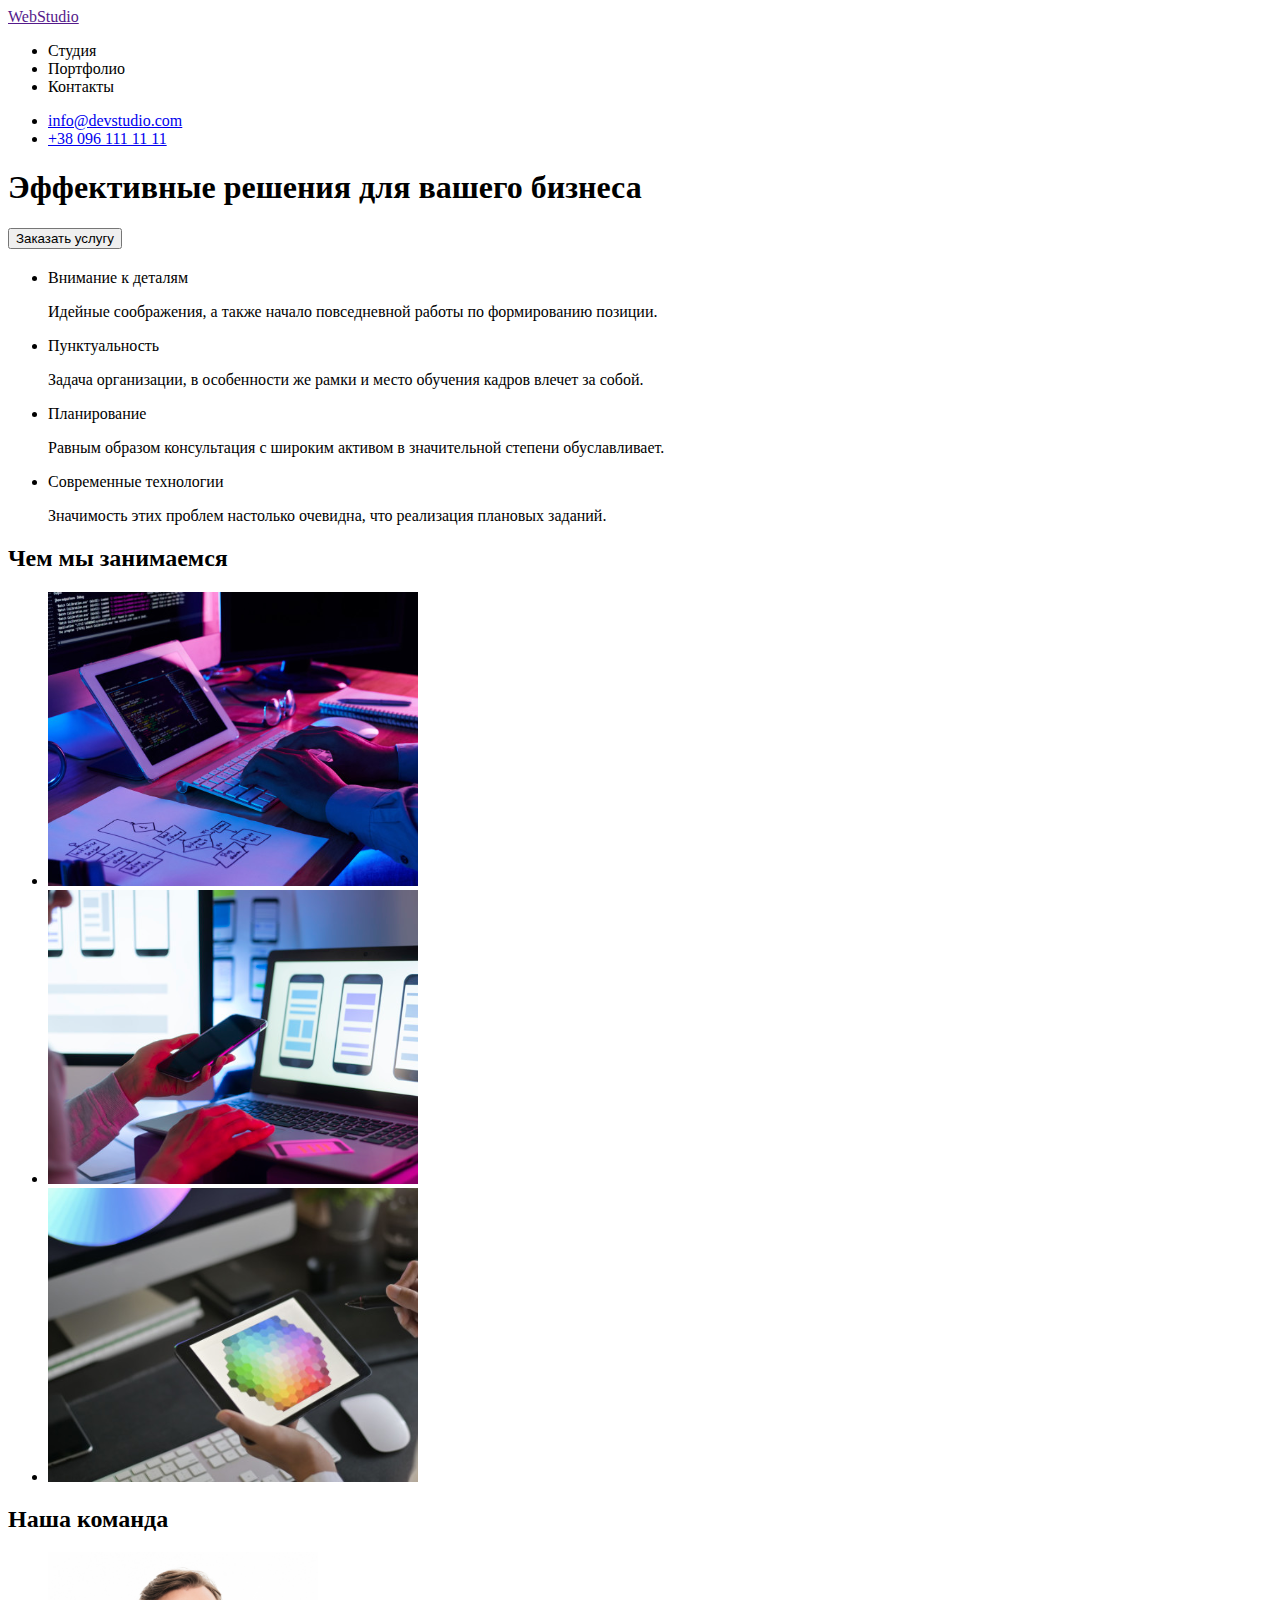
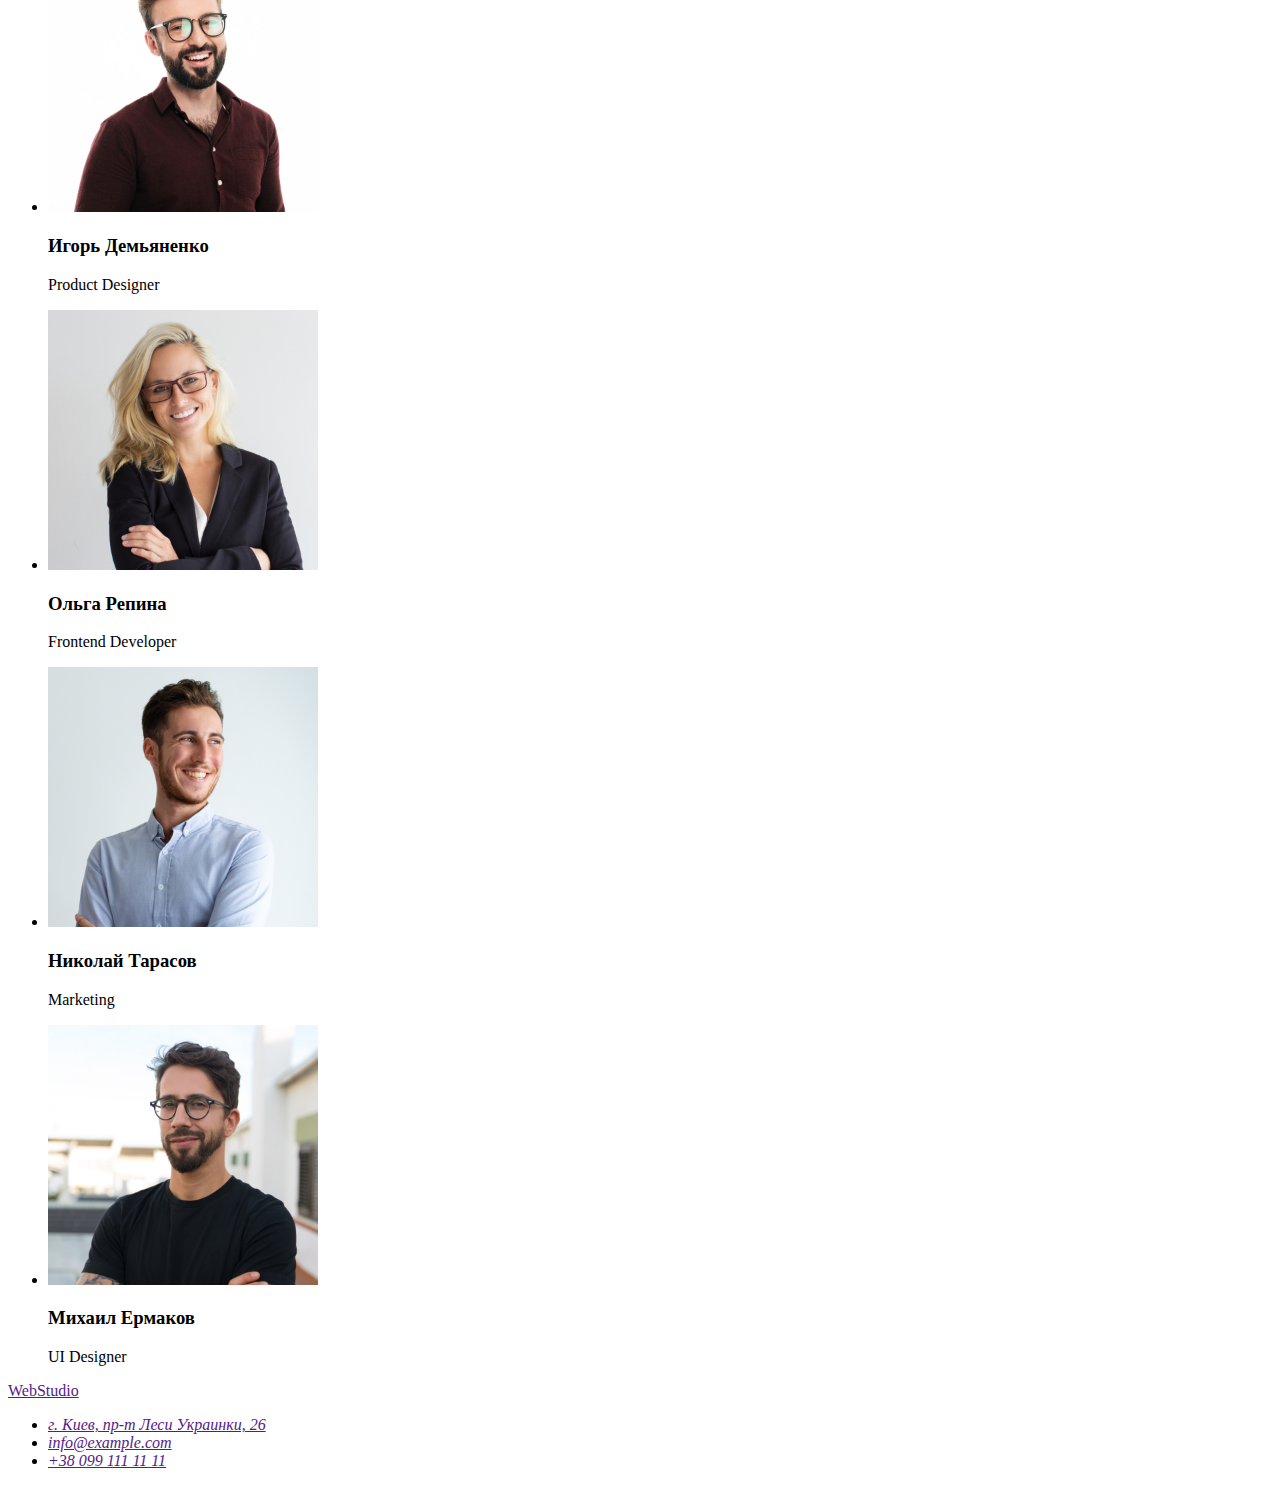
==== index.html @ d1701890 "9" ====
<!DOCTYPE html>
<html lang="ru">
<head>
    <meta charset="UTF-8">
    <meta http-equiv="X-UA-Compatible" content="IE=edge">
    <meta name="viewport" content="width=device-width, initial-scale=1.0">
    <title>Web Studio</title>
</head>
<body>
    <header>
         <nav>
           <a href="">WebStudio</a>
            <ul>
                <li>Студия</li>
                <li>Портфолио</li>
                <li>Контакты</li>
            </ul>
         </nav>
            <ul>
                <li><a href="mailto:info@devstudio.com">info@devstudio.com</a></li>
                <li><a href="tel:+380961111111">+38 096 111 11 11</a></li>
            </ul>
    </header>
    <main>
        <section>
            <h1>Эффективные решения для вашего бизнеса</h1>
            <button type="button">Заказать услугу</button>
        </section>
    </main>
        <section>
            <h2></h2>
            <ul>
                <li>Внимание к деталям
                    <p>Идейные соображения, а также начало повседневной работы по формированию позиции.</p>
                </li>
                <li>Пунктуальность
                    <p>Задача организации, в особенности же рамки и место обучения кадров влечет за собой.</p>
                </li>
                <li>Планирование
                    <p>Равным образом консультация с широким активом в значительной степени обуславливает.</p>
                </li>
                <li>Современные технологии
                    <p>Значимость этих проблем настолько очевидна, что реализация плановых заданий.</p>
                </li>
            </ul>
            </ul>
        </section>
        <section>
            <h2>Чем мы занимаемся</h2>
            <ul>
                <li><img src="images/img1.svg" width="370" height="294" alt="набор текста с клаватуры"></li>
                <li><img src="images/img2.svg" width="370" height="294" alt="набор контакта с телефона"></li>
                <li><img src="images/img3.svg" width="370" height="294" alt="выбор палитры цветов на планшете"></li>
            </ul>
        </section>
        <section>
            <h2>Наша команда</h2>
            <ul>
                <li>
                    <img src="images/img4.jpg" width="270" height="260" alt="фото Игорь">
                    <h3>Игорь Демьяненко</h3>
                    <p>Product Designer</p>
                </li>
                <li>
                    <img src="images/img5.jpg" width="270" height="260" alt="фото Ольга">
                    <h3>Ольга Репина</h3>
                    <p>Frontend Developer</p>
                </li>
                <li>
                    <img src="images/img6.jpg" width="270" height="260" alt="фото Николай">
                    <h3>Николай Тарасов</h3>
                    <p>Marketing</p>
                </li>
                <li>
                    <img src="images/img7.jpg" width="270" height="260" alt="фото Михаил">
                    <h3>Михаил Ермаков</h3>
                    <p>UI Designer</p>
                </li>
            </ul>
            
        </section>
    <footer>
        <a href="">WebStudio</a>
        <address>
            <ul>
                <li><a href="">г. Киев, пр-т Леси Украинки, 26</a></li>
                <li><a href="">info@example.com</a></li>
                <li><a href="">+38 099 111 11 11</a></li>
            </ul>
        </address>
    </footer>

    
</body>
</html>
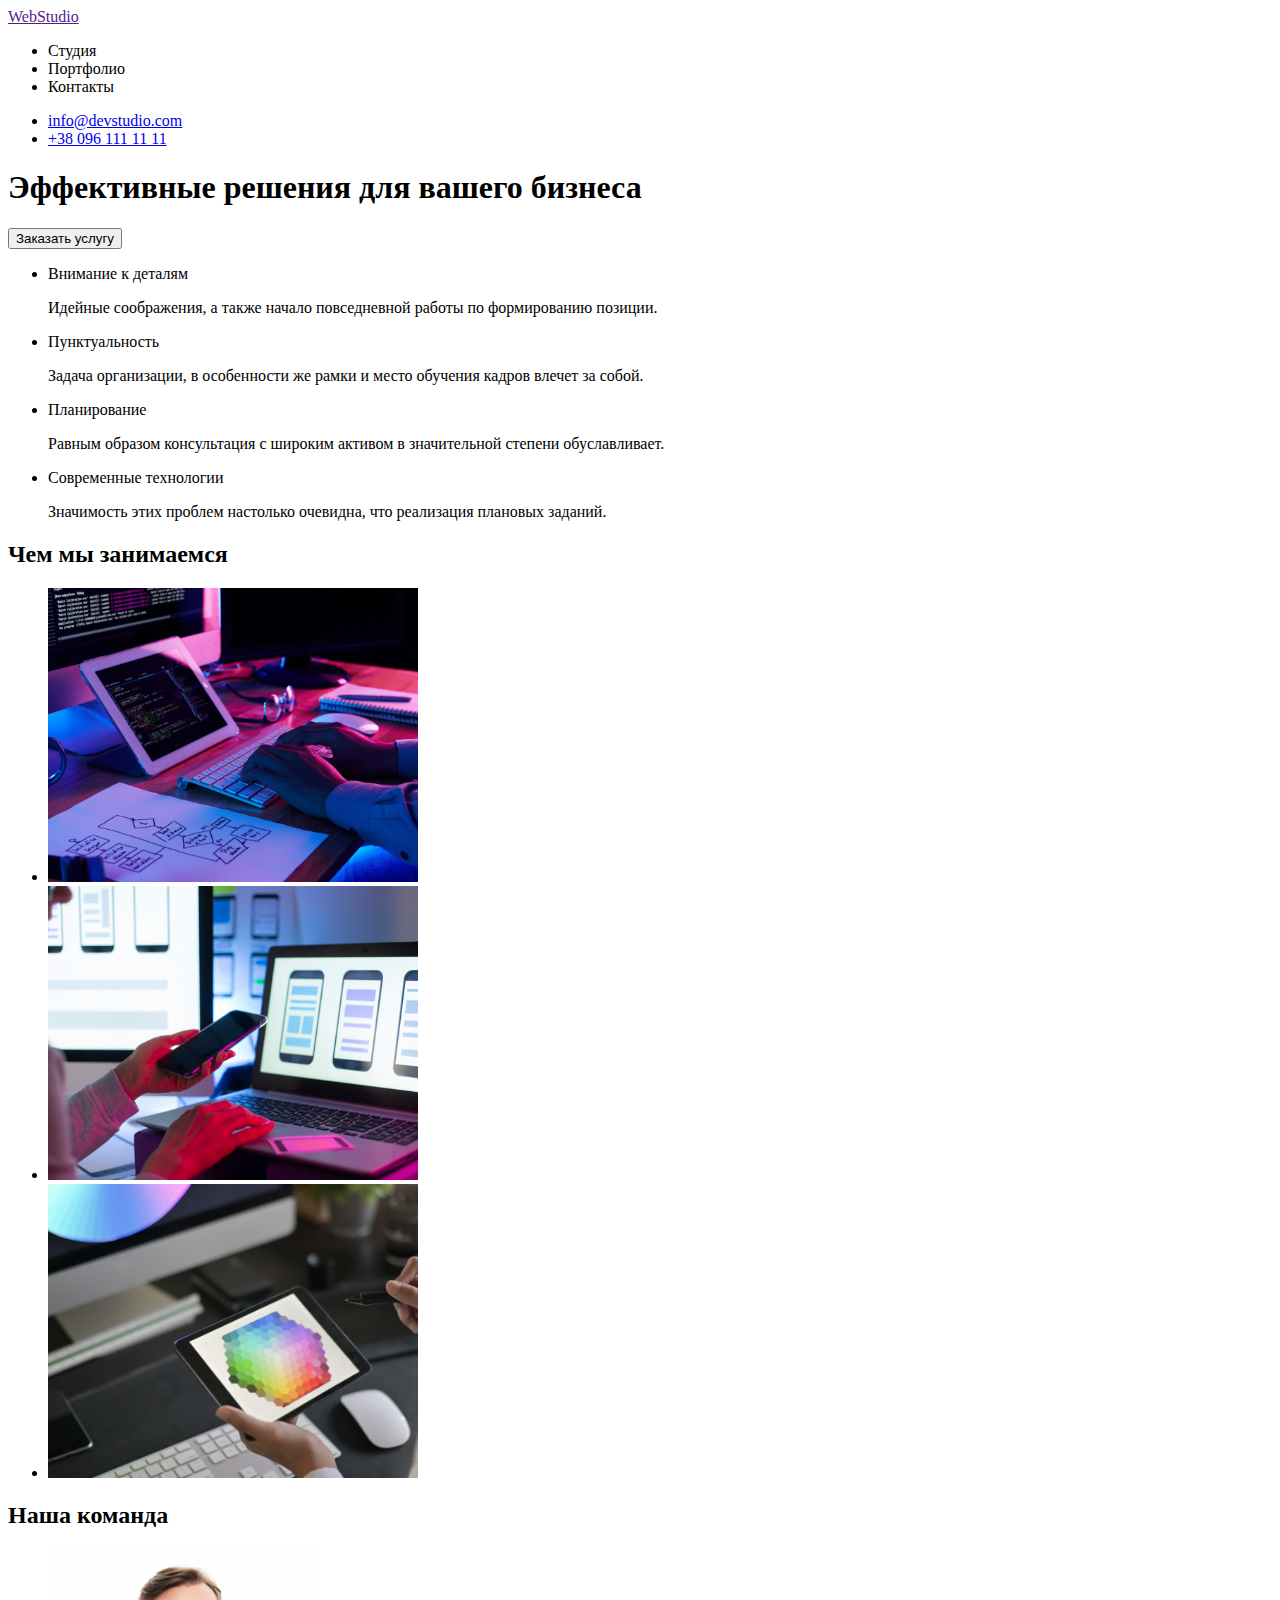
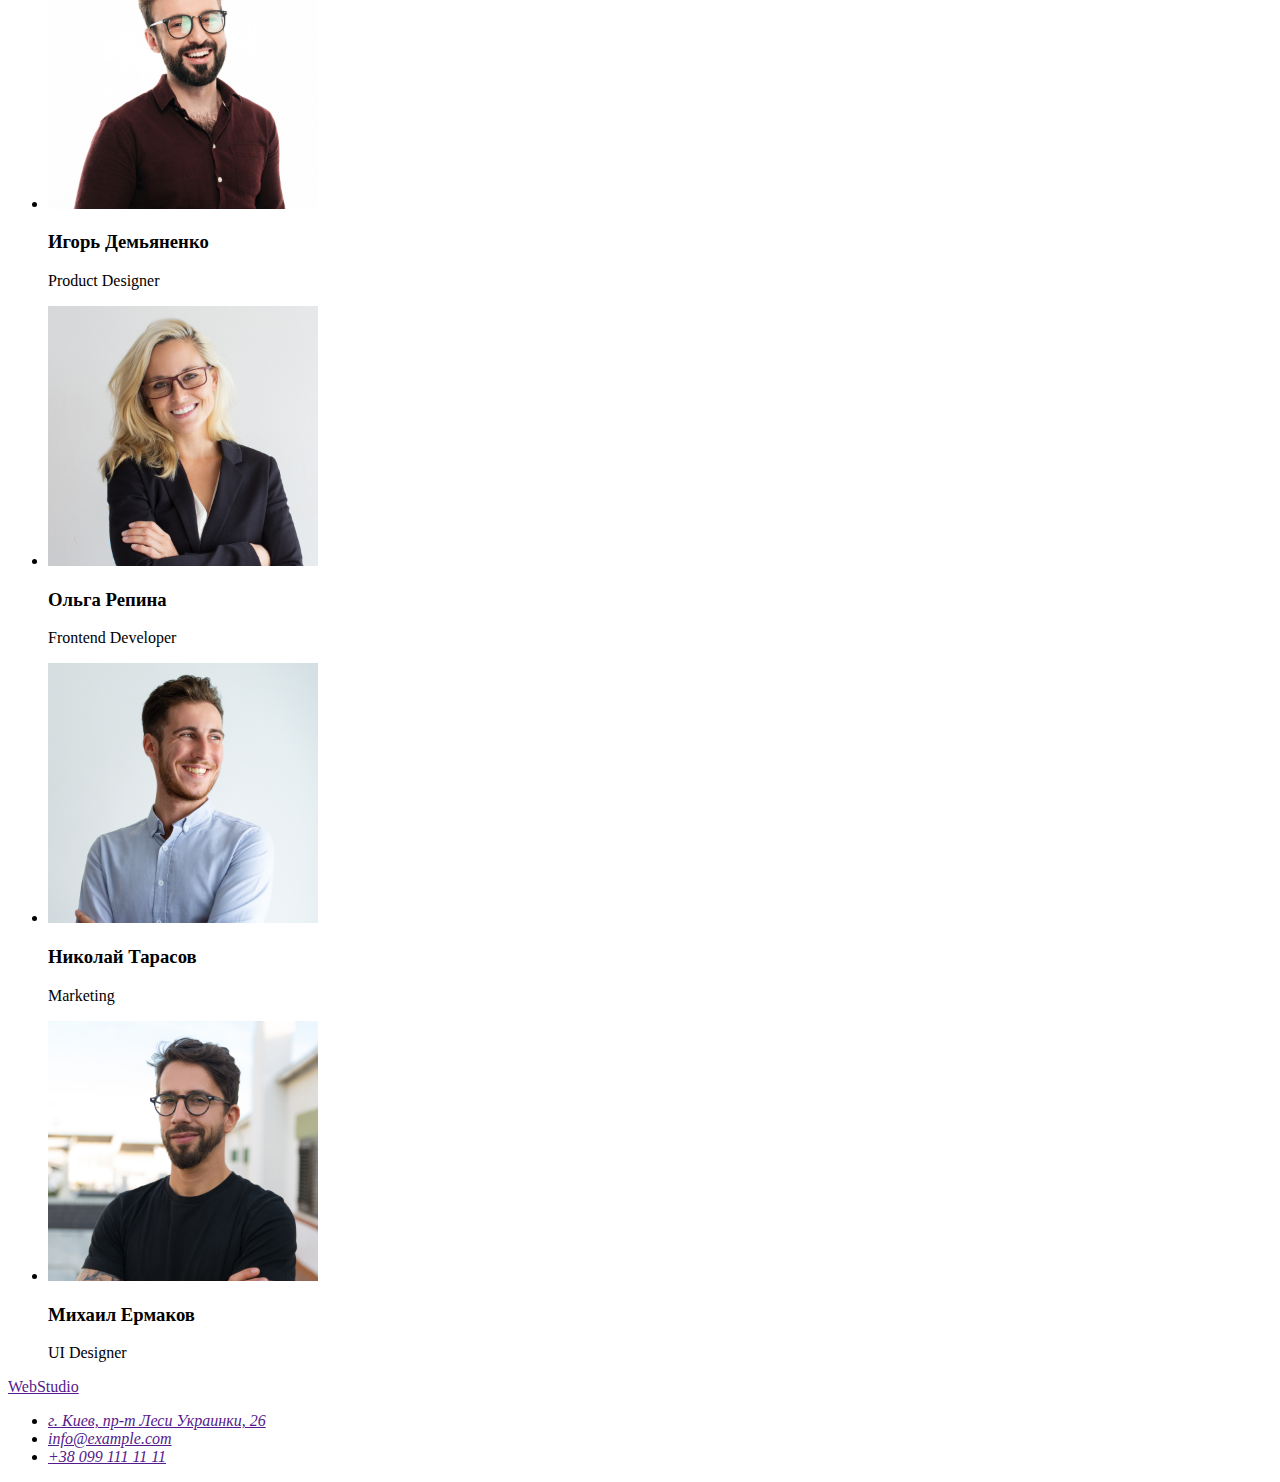
==== commit 70ecce06: "Update index.html" ====
--- a/index.html
+++ b/index.html
@@ -28,7 +28,7 @@
         </section>
     </main>
         <section>
-            <h2></h2>
+            <h2 hidden></h2>
             <ul>
                 <li>Внимание к деталям
                     <p>Идейные соображения, а также начало повседневной работы по формированию позиции.</p>
@@ -42,7 +42,6 @@
                 <li>Современные технологии
                     <p>Значимость этих проблем настолько очевидна, что реализация плановых заданий.</p>
                 </li>
-            </ul>
             </ul>
         </section>
         <section>
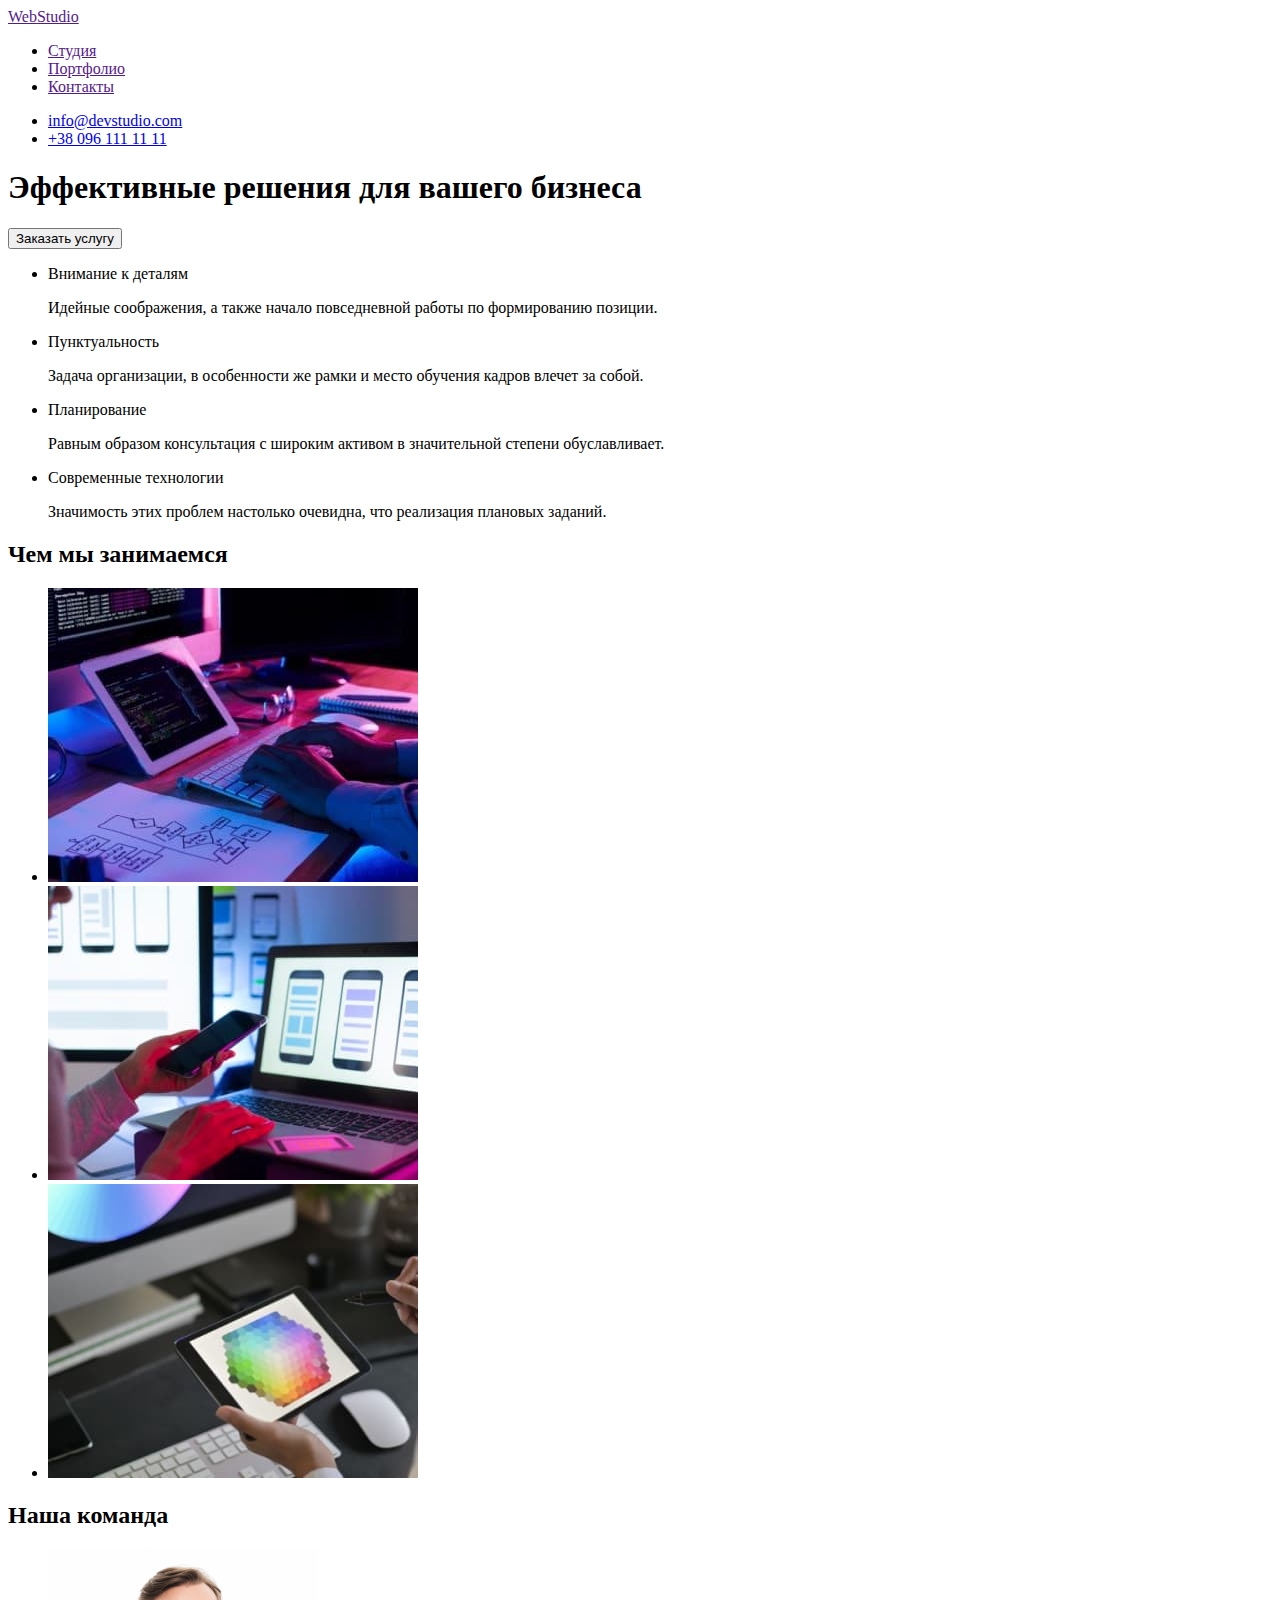
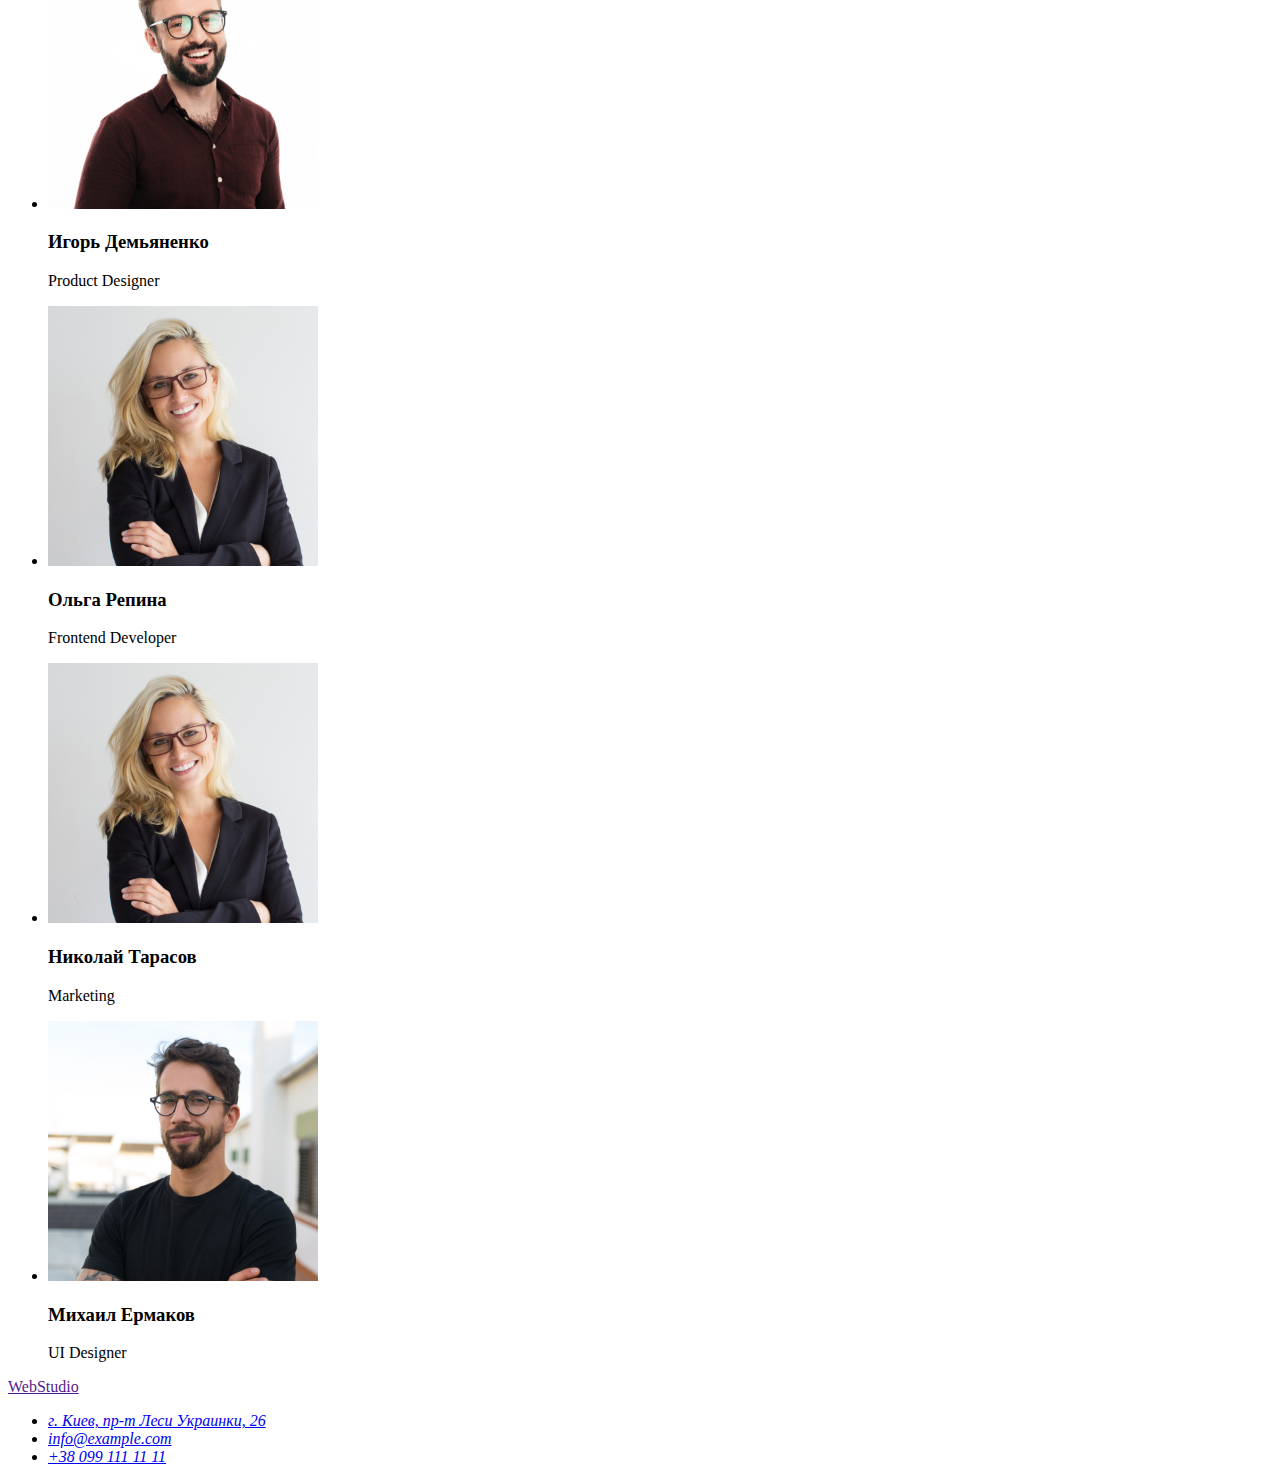
==== commit 29bf76b3: "hw-1" ====
--- a/index.html
+++ b/index.html
@@ -9,11 +9,11 @@
 <body>
     <header>
          <nav>
-           <a href="">WebStudio</a>
+           <a href=""><span>Web</span>Studio</a>
             <ul>
-                <li>Студия</li>
-                <li>Портфолио</li>
-                <li>Контакты</li>
+                <li><a href="">Студия</a></li>
+                <li><a href="">Портфолио</a></li>
+                <li><a href="">Контакты</a></li>
             </ul>
          </nav>
             <ul>
@@ -28,18 +28,22 @@
         </section>
     </main>
         <section>
-            <h2 hidden></h2>
+            <h2 hidden>Особенности</h2>
             <ul>
-                <li>Внимание к деталям
+                <li>
+                    <span>Внимание к деталям</span>
                     <p>Идейные соображения, а также начало повседневной работы по формированию позиции.</p>
                 </li>
-                <li>Пунктуальность
+                <li>
+                    <span>Пунктуальность</span>
                     <p>Задача организации, в особенности же рамки и место обучения кадров влечет за собой.</p>
                 </li>
-                <li>Планирование
+                <li>
+                    <span>Планирование</span>
                     <p>Равным образом консультация с широким активом в значительной степени обуславливает.</p>
                 </li>
-                <li>Современные технологии
+                <li>
+                    <span>Современные технологии</span>
                     <p>Значимость этих проблем настолько очевидна, что реализация плановых заданий.</p>
                 </li>
             </ul>
@@ -47,26 +51,26 @@
         <section>
             <h2>Чем мы занимаемся</h2>
             <ul>
-                <li><img src="images/img1.svg" width="370" height="294" alt="набор текста с клаватуры"></li>
-                <li><img src="images/img2.svg" width="370" height="294" alt="набор контакта с телефона"></li>
-                <li><img src="images/img3.svg" width="370" height="294" alt="выбор палитры цветов на планшете"></li>
+                <li><img src="./images/img1.jpg" width="370" height="294" alt="набор текста с клаватуры"></li>
+                <li><img src="./images/img2.jpg" width="370" height="294" alt="набор контакта с телефона"></li>
+                <li><img src="./images/img3.jpg" width="370" height="294" alt="выбор палитры цветов на планшете"></li>
             </ul>
         </section>
         <section>
             <h2>Наша команда</h2>
             <ul>
                 <li>
-                    <img src="images/img4.jpg" width="270" height="260" alt="фото Игорь">
+                    <img src="./images/img4.jpg" width="270" height="260" alt="фото Игорь">
                     <h3>Игорь Демьяненко</h3>
                     <p>Product Designer</p>
                 </li>
                 <li>
-                    <img src="images/img5.jpg" width="270" height="260" alt="фото Ольга">
+                    <img src="./images/img5.jpg" width="270" height="260" alt="фото Ольга">
                     <h3>Ольга Репина</h3>
                     <p>Frontend Developer</p>
                 </li>
                 <li>
-                    <img src="images/img6.jpg" width="270" height="260" alt="фото Николай">
+                    <img src="./images/img5.jpg" width="270" height="260" alt="фото Николай">
                     <h3>Николай Тарасов</h3>
                     <p>Marketing</p>
                 </li>
@@ -79,12 +83,16 @@
             
         </section>
     <footer>
-        <a href="">WebStudio</a>
+        <a href=""><span>Web</span>Studio</a>
         <address>
             <ul>
-                <li><a href="">г. Киев, пр-т Леси Украинки, 26</a></li>
-                <li><a href="">info@example.com</a></li>
-                <li><a href="">+38 099 111 11 11</a></li>
+                <li>
+                    <a href="https://goo.gl/maps/iAdEvqvcPD2PK2Wz8"
+                     target="_blank"
+                     rel="noopener nofollow noreferrer">г. Киев, пр-т Леси Украинки, 26</a>
+                </li>
+                <li><a href="mailto:info@example.com">info@example.com</a></li>
+                <li><a href="tel:+380991111111">+38 099 111 11 11</a></li>
             </ul>
         </address>
     </footer>
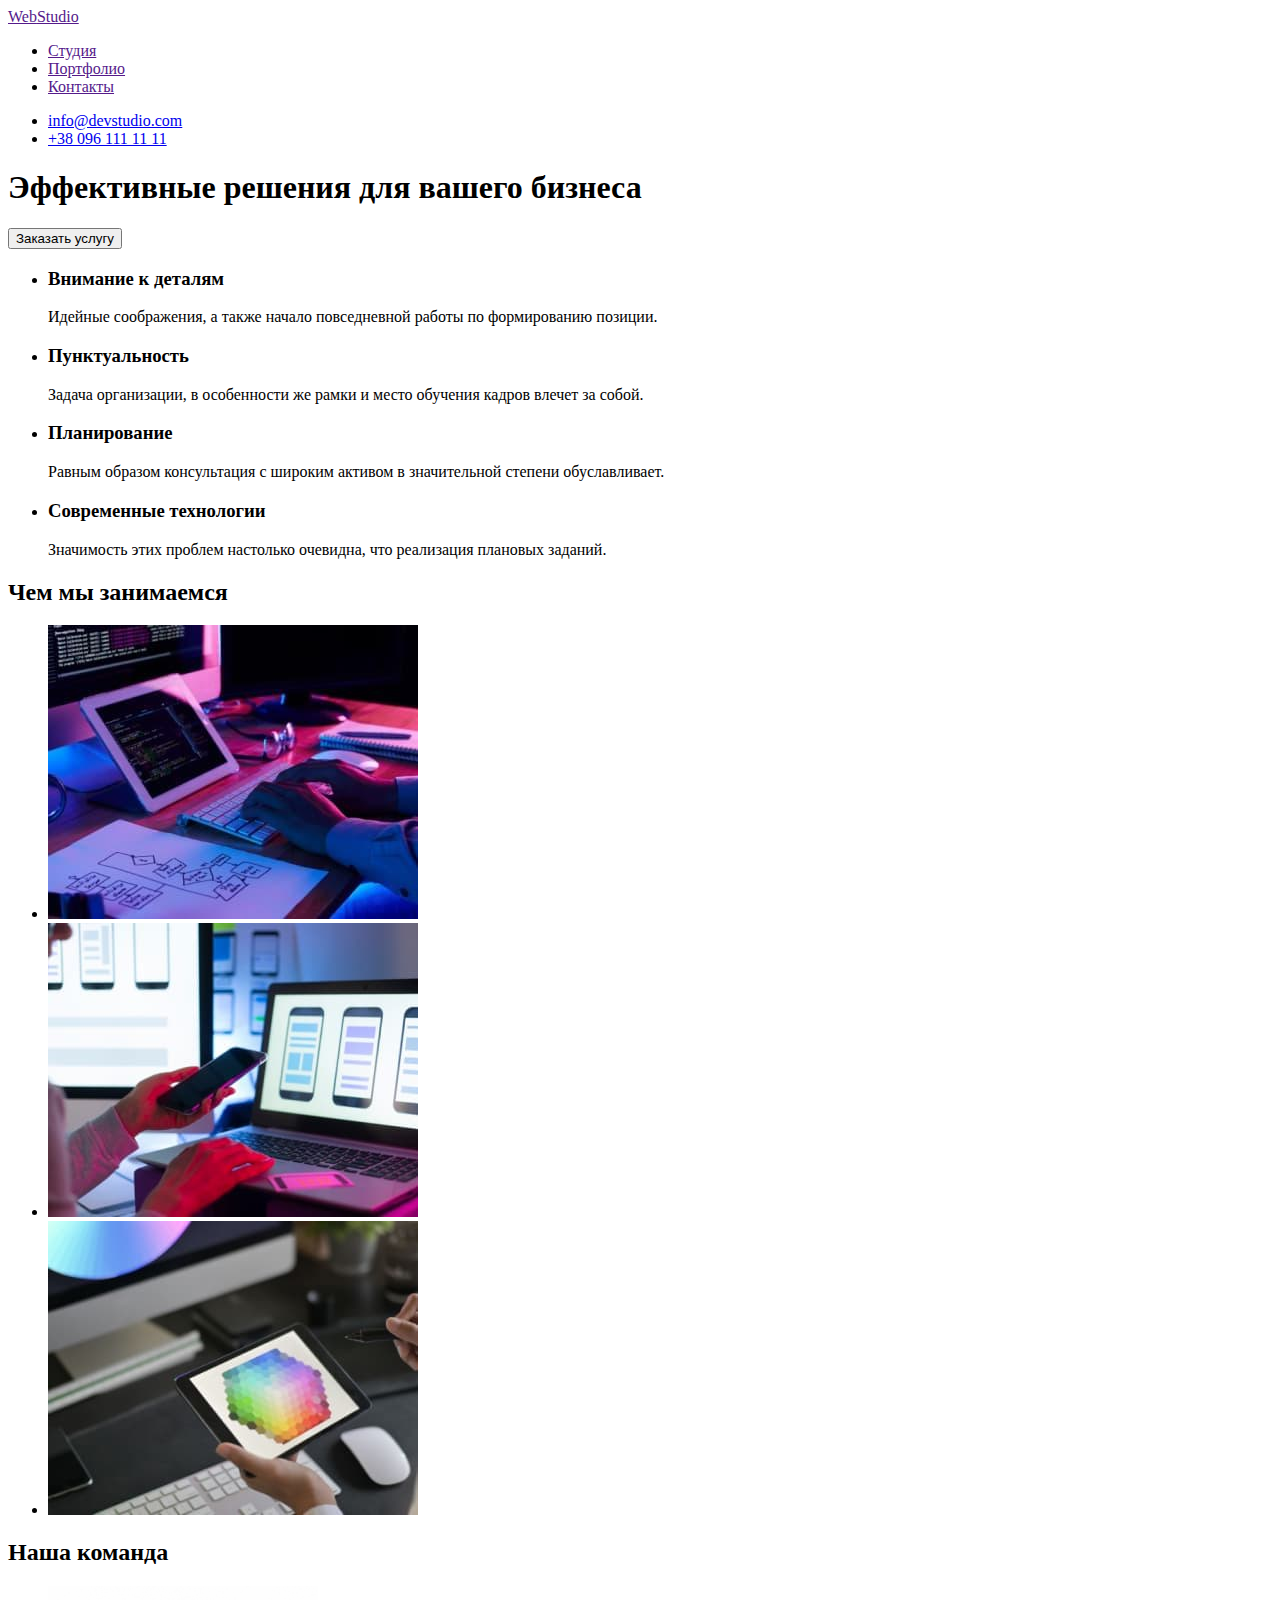
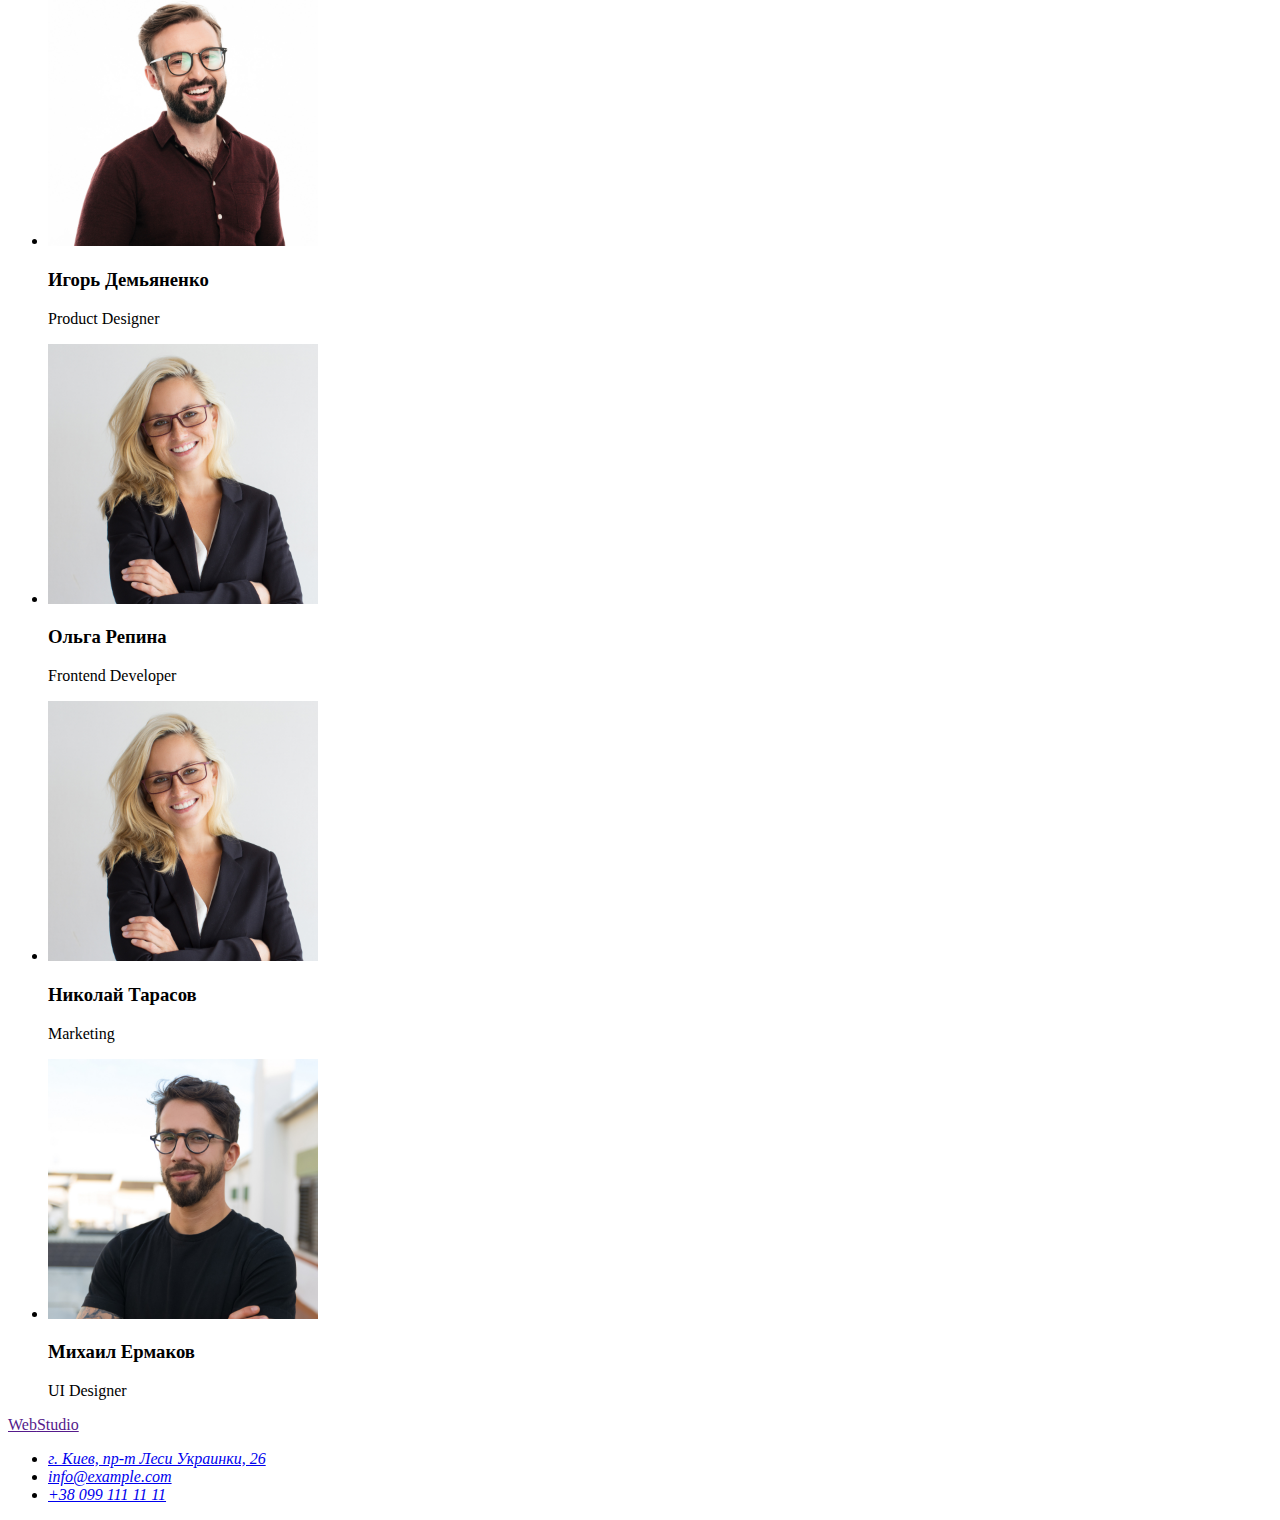
==== commit e56a70aa: "Update index.html" ====
--- a/index.html
+++ b/index.html
@@ -26,24 +26,23 @@
             <h1>Эффективные решения для вашего бизнеса</h1>
             <button type="button">Заказать услугу</button>
         </section>
-    </main>
         <section>
             <h2 hidden>Особенности</h2>
             <ul>
                 <li>
-                    <span>Внимание к деталям</span>
+                    <h3>Внимание к деталям</h3>
                     <p>Идейные соображения, а также начало повседневной работы по формированию позиции.</p>
                 </li>
                 <li>
-                    <span>Пунктуальность</span>
+                    <h3>Пунктуальность</h3>
                     <p>Задача организации, в особенности же рамки и место обучения кадров влечет за собой.</p>
                 </li>
                 <li>
-                    <span>Планирование</span>
+                    <h3>Планирование</h3>
                     <p>Равным образом консультация с широким активом в значительной степени обуславливает.</p>
                 </li>
                 <li>
-                    <span>Современные технологии</span>
+                    <h3>Современные технологии</h3>
                     <p>Значимость этих проблем настолько очевидна, что реализация плановых заданий.</p>
                 </li>
             </ul>
@@ -82,6 +81,7 @@
             </ul>
             
         </section>
+    </main>
     <footer>
         <a href=""><span>Web</span>Studio</a>
         <address>
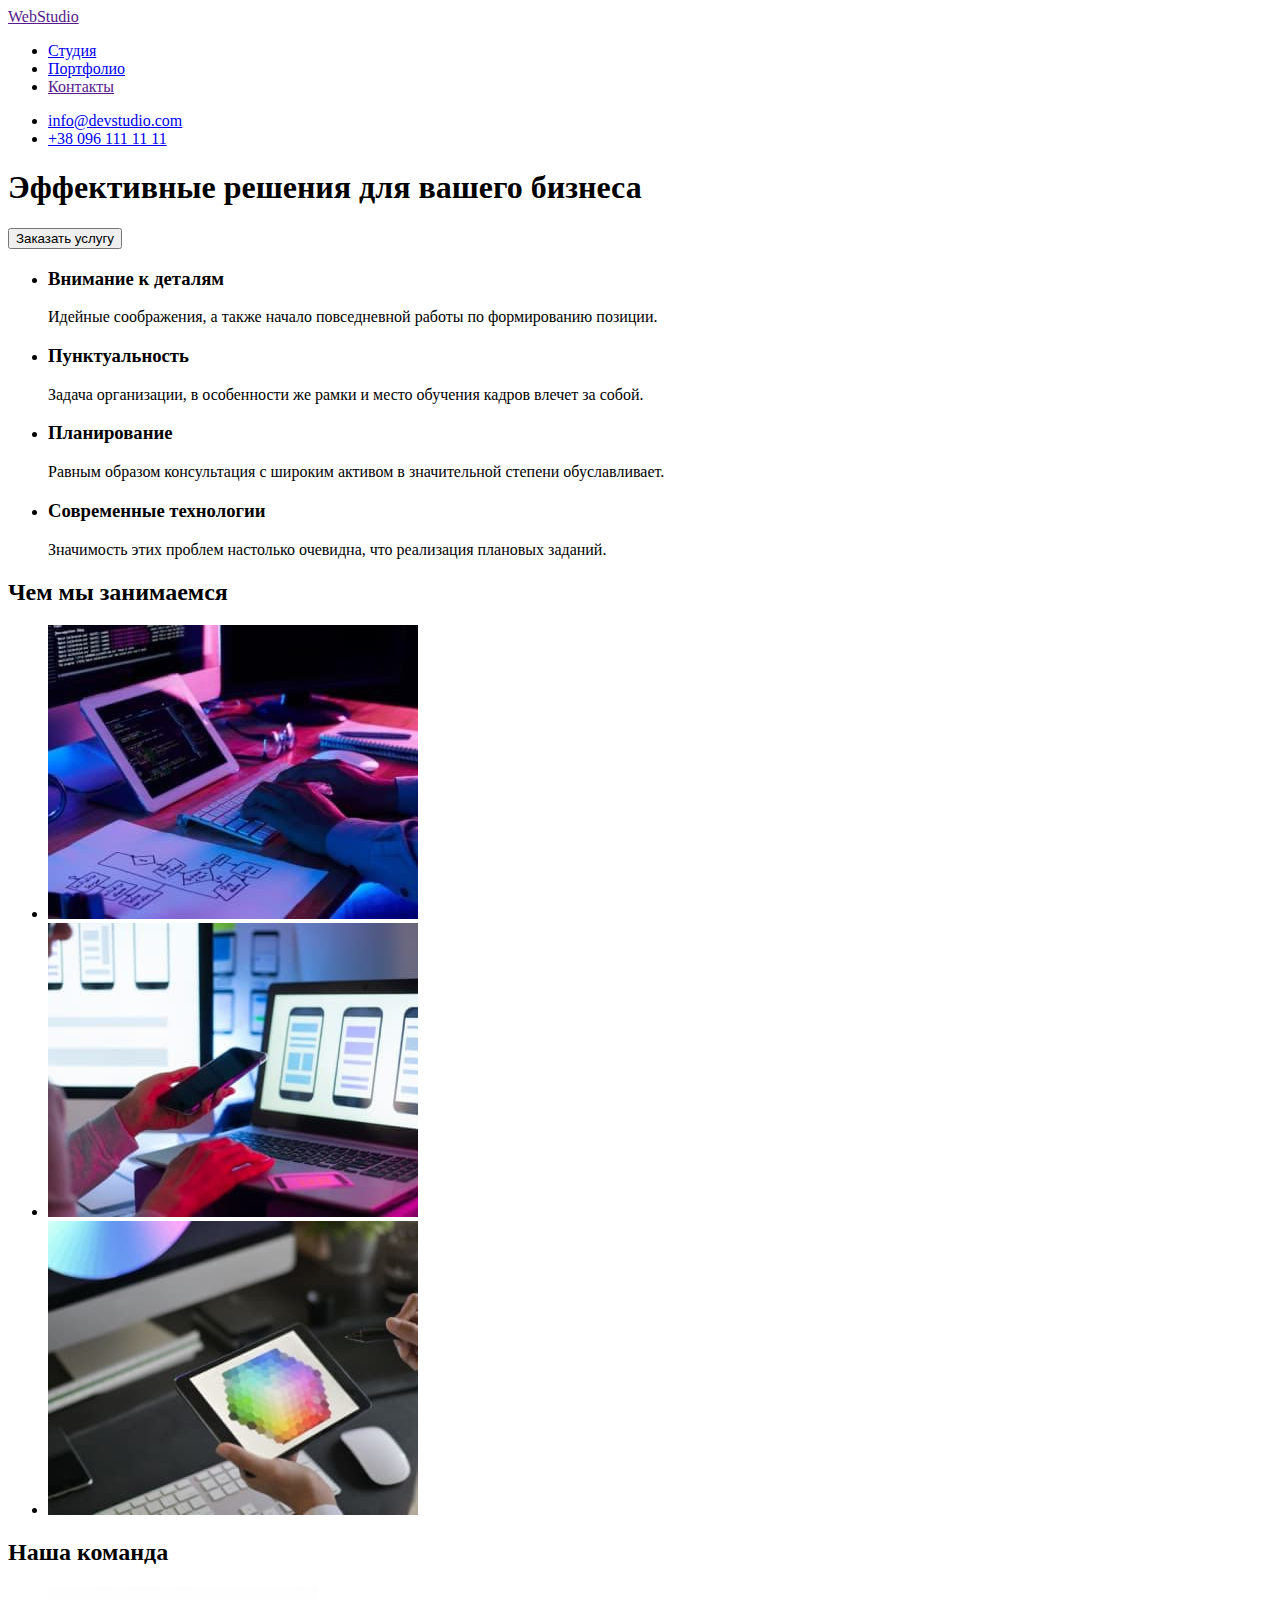
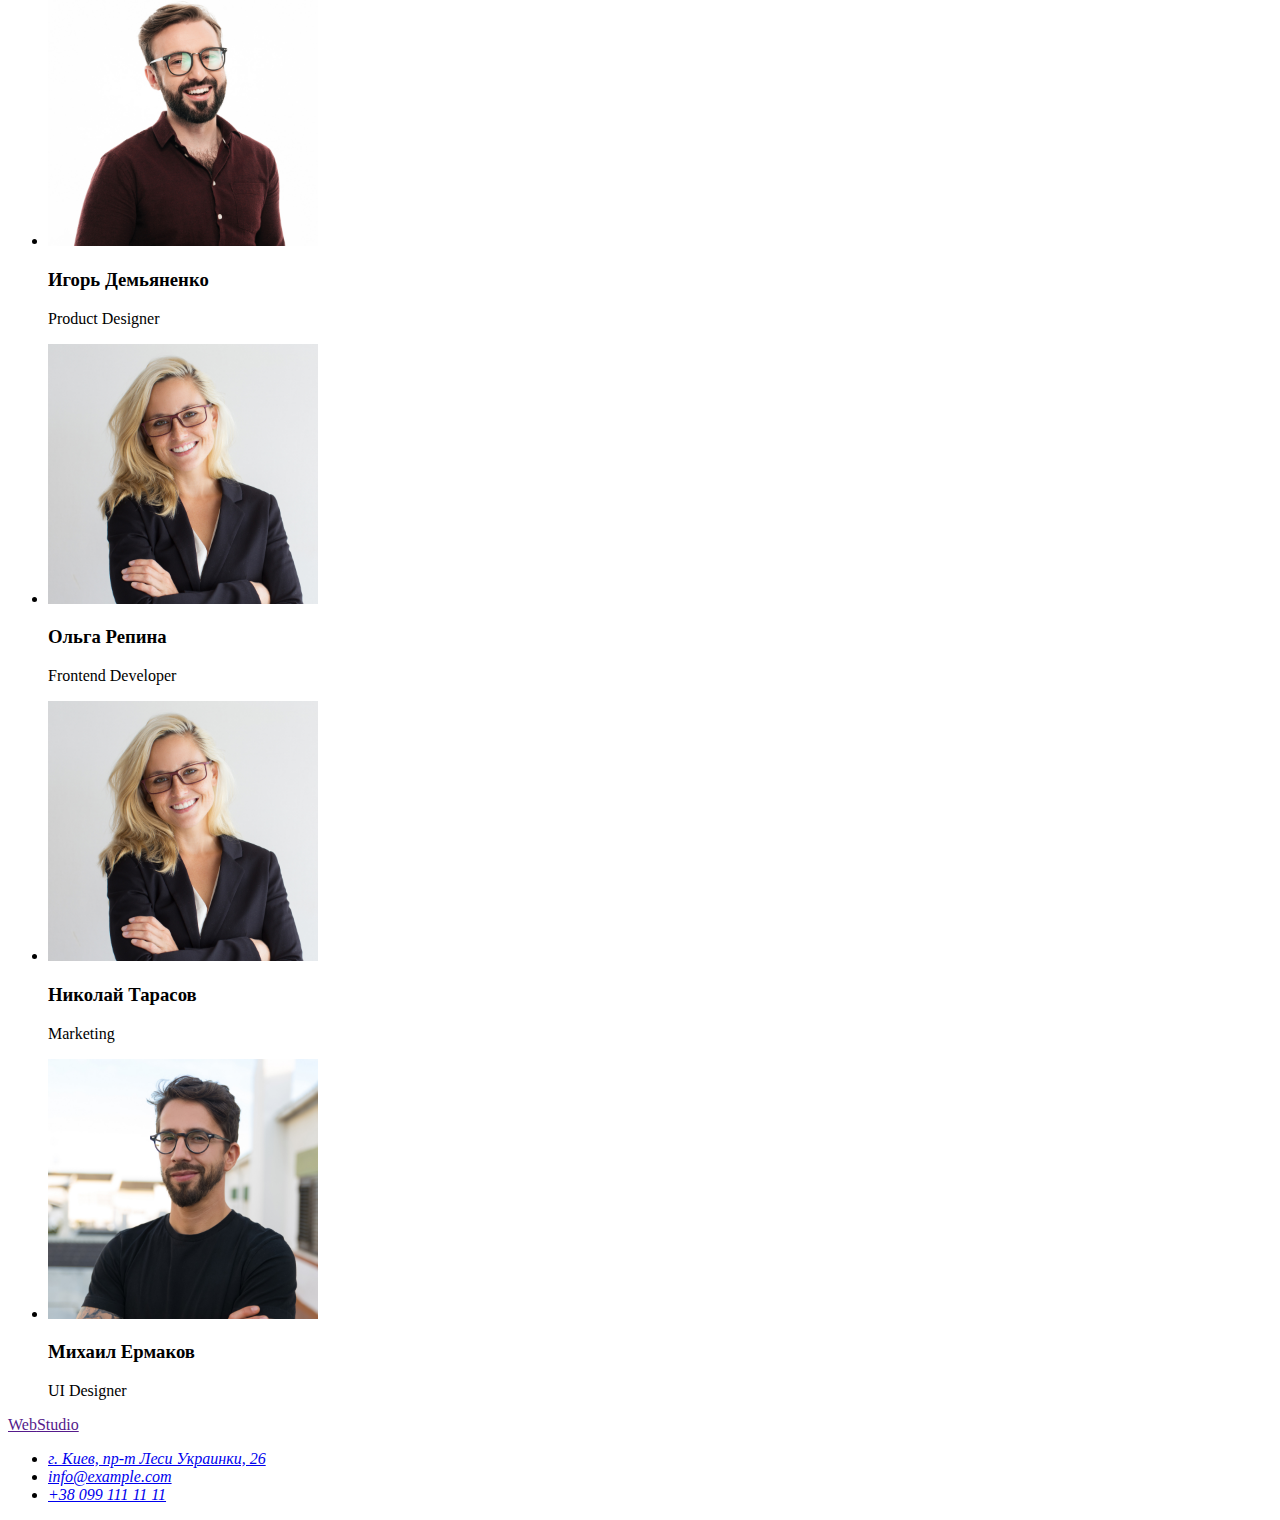
==== commit 735d5329: "added portfolio" ====
--- a/index.html
+++ b/index.html
@@ -5,94 +5,100 @@
     <meta http-equiv="X-UA-Compatible" content="IE=edge">
     <meta name="viewport" content="width=device-width, initial-scale=1.0">
     <title>Web Studio</title>
+    <link rel="stylesheet" href="./css/styles.css">
 </head>
 <body>
-    <header>
-         <nav>
-           <a href=""><span>Web</span>Studio</a>
-            <ul>
-                <li><a href="">Студия</a></li>
-                <li><a href="">Портфолио</a></li>
-                <li><a href="">Контакты</a></li>
+    <header class="header">
+         <nav class="header-nav">
+           <a class="header-logo" href=""><span>Web</span>Studio</a>
+            <ul class="header-list">
+                <li class="header-item">
+                    <a class="header-link" href="./index.html">Студия</a></li>
+                <li class="header-item">
+                    <a class="header-link" href="./portfolio.html">Портфолио</a></li>
+                <li class="header-item">
+                    <a class="header-link" href="">Контакты</a></li>
             </ul>
          </nav>
-            <ul>
-                <li><a href="mailto:info@devstudio.com">info@devstudio.com</a></li>
-                <li><a href="tel:+380961111111">+38 096 111 11 11</a></li>
+            <ul class="header-list">
+                <li class="header-item">
+                    <a class="header-link" href="mailto:info@devstudio.com">info@devstudio.com</a></li>
+                <li class="header-item">
+                    <a class="header-link" href="tel:+380961111111">+38 096 111 11 11</a></li>
             </ul>
     </header>
     <main>
-        <section>
-            <h1>Эффективные решения для вашего бизнеса</h1>
-            <button type="button">Заказать услугу</button>
+        <section class="hero">
+            <h1 class="hero-title">Эффективные решения для вашего бизнеса</h1>
+            <button class="hero-btn" type="button">Заказать услугу</button>
         </section>
-        <section>
-            <h2 hidden>Особенности</h2>
-            <ul>
-                <li>
-                    <h3>Внимание к деталям</h3>
-                    <p>Идейные соображения, а также начало повседневной работы по формированию позиции.</p>
+        <section class="benefits">
+            <h2 class="benefits-title" hidden>Преимущества</h2>
+            <ul class="benefits-list">
+                <li class="benefits-item">
+                    <h3 class="benefits-title">Внимание к деталям</h3>
+                    <p class="benefits-text">Идейные соображения, а также начало повседневной работы по формированию позиции.</p>
                 </li>
-                <li>
-                    <h3>Пунктуальность</h3>
-                    <p>Задача организации, в особенности же рамки и место обучения кадров влечет за собой.</p>
+                <li class="benefits-item">
+                    <h3 class="benefits-title">Пунктуальность</h3>
+                    <p class="benefits-text">Задача организации, в особенности же рамки и место обучения кадров влечет за собой.</p>
                 </li>
-                <li>
-                    <h3>Планирование</h3>
-                    <p>Равным образом консультация с широким активом в значительной степени обуславливает.</p>
+                <li class="benefits-item">
+                    <h3 class="benefits-title">Планирование</h3>
+                    <p class="benefits-text">Равным образом консультация с широким активом в значительной степени обуславливает.</p>
                 </li>
-                <li>
-                    <h3>Современные технологии</h3>
-                    <p>Значимость этих проблем настолько очевидна, что реализация плановых заданий.</p>
+                <li class="benefits-item">
+                    <h3 class="benefits-title">Современные технологии</h3>
+                    <p class="benefits-text">Значимость этих проблем настолько очевидна, что реализация плановых заданий.</p>
                 </li>
             </ul>
         </section>
-        <section>
-            <h2>Чем мы занимаемся</h2>
-            <ul>
-                <li><img src="./images/img1.jpg" width="370" height="294" alt="набор текста с клаватуры"></li>
-                <li><img src="./images/img2.jpg" width="370" height="294" alt="набор контакта с телефона"></li>
-                <li><img src="./images/img3.jpg" width="370" height="294" alt="выбор палитры цветов на планшете"></li>
+        <section class="directions">
+            <h2 class="directions-title">Чем мы занимаемся</h2>
+            <ul class="directions-list">
+                <li class="directions-item"><img src="./images/img1.jpg" width="370" height="294" alt="набор текста с клаватуры"></li>
+                <li class="directions-item"><img src="./images/img2.jpg" width="370" height="294" alt="набор контакта с телефона"></li>
+                <li class="directions-item"><img src="./images/img3.jpg" width="370" height="294" alt="выбор палитры цветов на планшете"></li>
             </ul>
         </section>
-        <section>
-            <h2>Наша команда</h2>
-            <ul>
-                <li>
+        <section class="team">
+            <h2 class="team-title">Наша команда</h2>
+            <ul class="team-list">
+                <li class="team-item">
                     <img src="./images/img4.jpg" width="270" height="260" alt="фото Игорь">
-                    <h3>Игорь Демьяненко</h3>
-                    <p>Product Designer</p>
+                    <h3 class="team-title">Игорь Демьяненко</h3>
+                    <p class="team-text">Product Designer</p>
                 </li>
-                <li>
+                <li class="team-item">
                     <img src="./images/img5.jpg" width="270" height="260" alt="фото Ольга">
-                    <h3>Ольга Репина</h3>
-                    <p>Frontend Developer</p>
+                    <h3 class="team-title">Ольга Репина</h3>
+                    <p class="team-text">Frontend Developer</p>
                 </li>
-                <li>
+                <li class="team-item">
                     <img src="./images/img5.jpg" width="270" height="260" alt="фото Николай">
-                    <h3>Николай Тарасов</h3>
-                    <p>Marketing</p>
+                    <h3 class="team-title">Николай Тарасов</h3>
+                    <p class="team-text">Marketing</p>
                 </li>
-                <li>
+                <li class="team-item">
                     <img src="images/img7.jpg" width="270" height="260" alt="фото Михаил">
-                    <h3>Михаил Ермаков</h3>
-                    <p>UI Designer</p>
+                    <h3 class="team-title">Михаил Ермаков</h3>
+                    <p class="team-text">UI Designer</p>
                 </li>
             </ul>
             
         </section>
     </main>
-    <footer>
-        <a href=""><span>Web</span>Studio</a>
-        <address>
-            <ul>
-                <li>
-                    <a href="https://goo.gl/maps/iAdEvqvcPD2PK2Wz8"
+    <footer class="footer">
+        <a class="footer-link" href=""><span>Web</span>Studio</a>
+        <address class="footer-contacts">
+            <ul class="footer-list">
+                <li class="footer-item">
+                    <a class="footer-link" href="https://goo.gl/maps/iAdEvqvcPD2PK2Wz8"
                      target="_blank"
                      rel="noopener nofollow noreferrer">г. Киев, пр-т Леси Украинки, 26</a>
                 </li>
-                <li><a href="mailto:info@example.com">info@example.com</a></li>
-                <li><a href="tel:+380991111111">+38 099 111 11 11</a></li>
+                <li class="footer-item"><a class="footer-link" href="mailto:info@example.com">info@example.com</a></li>
+                <li class="footer-item"><a class="footer-link" href="tel:+380991111111">+38 099 111 11 11</a></li>
             </ul>
         </address>
     </footer>
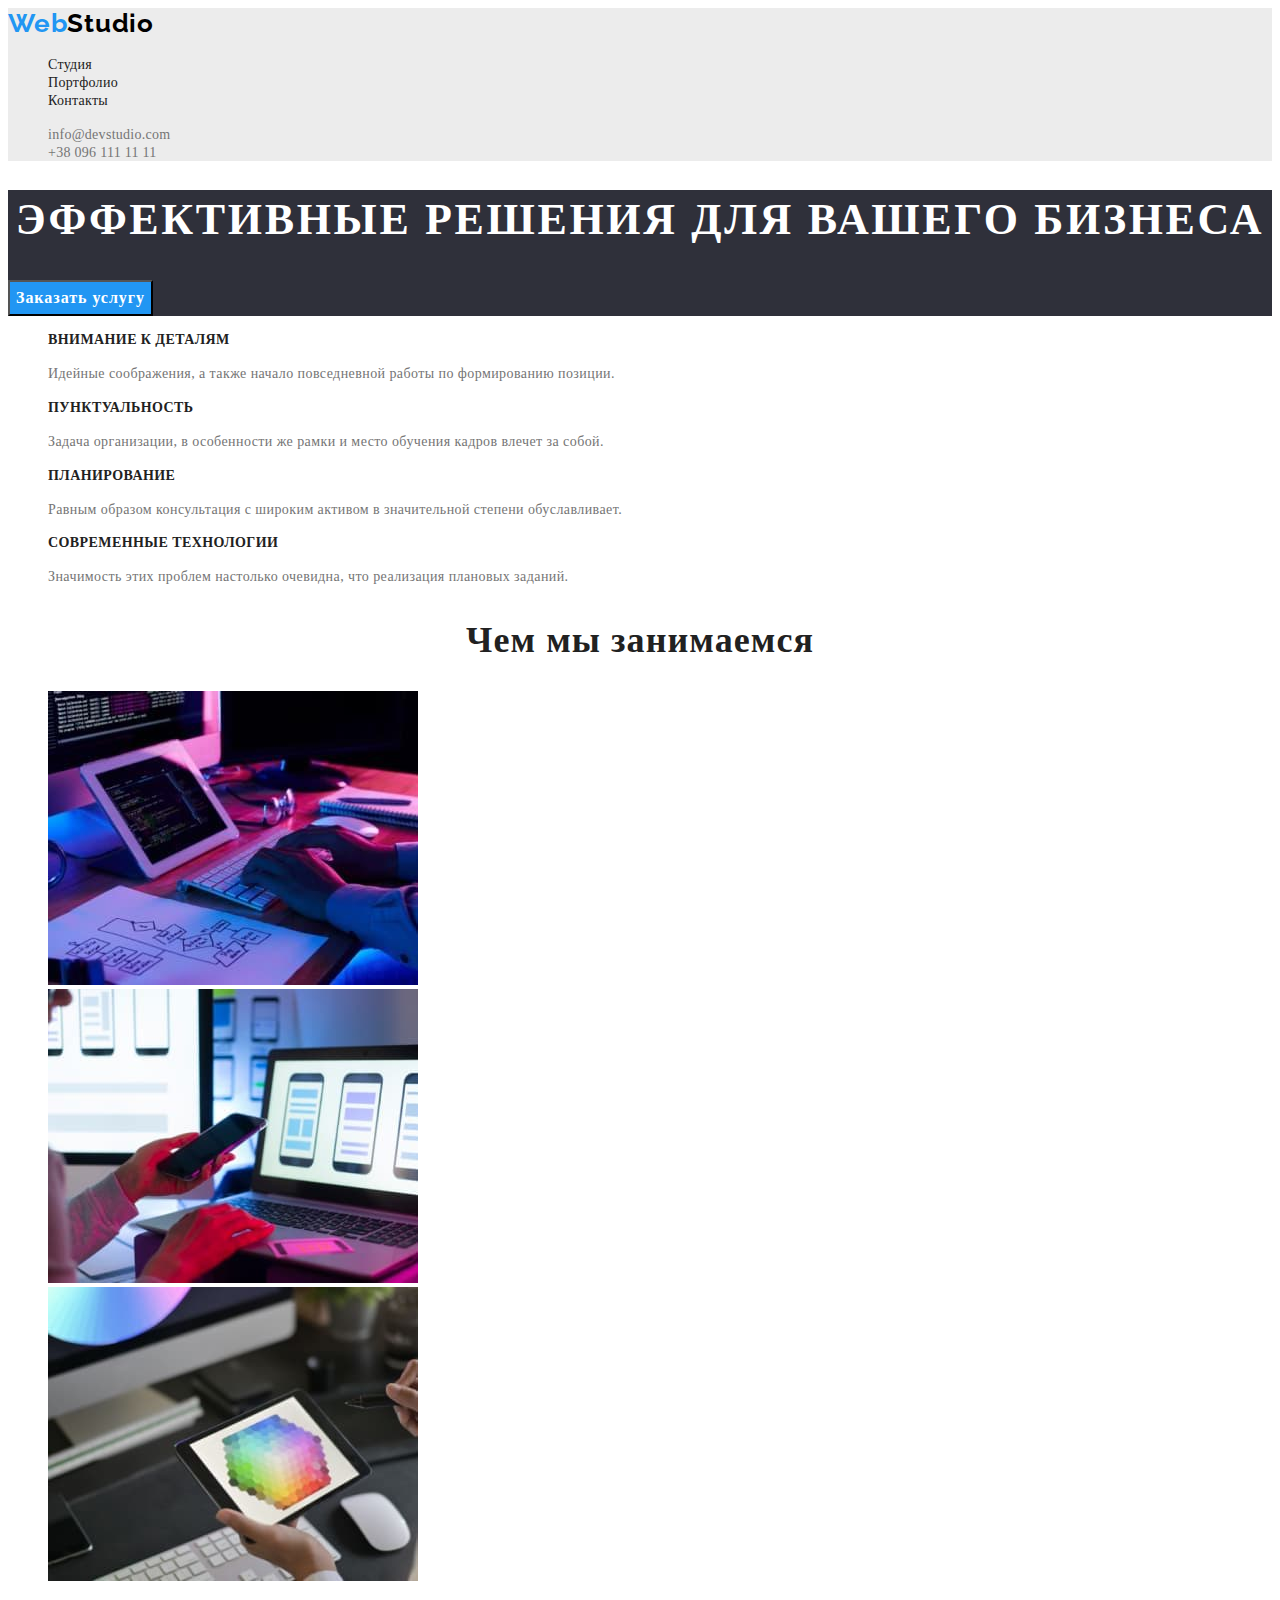
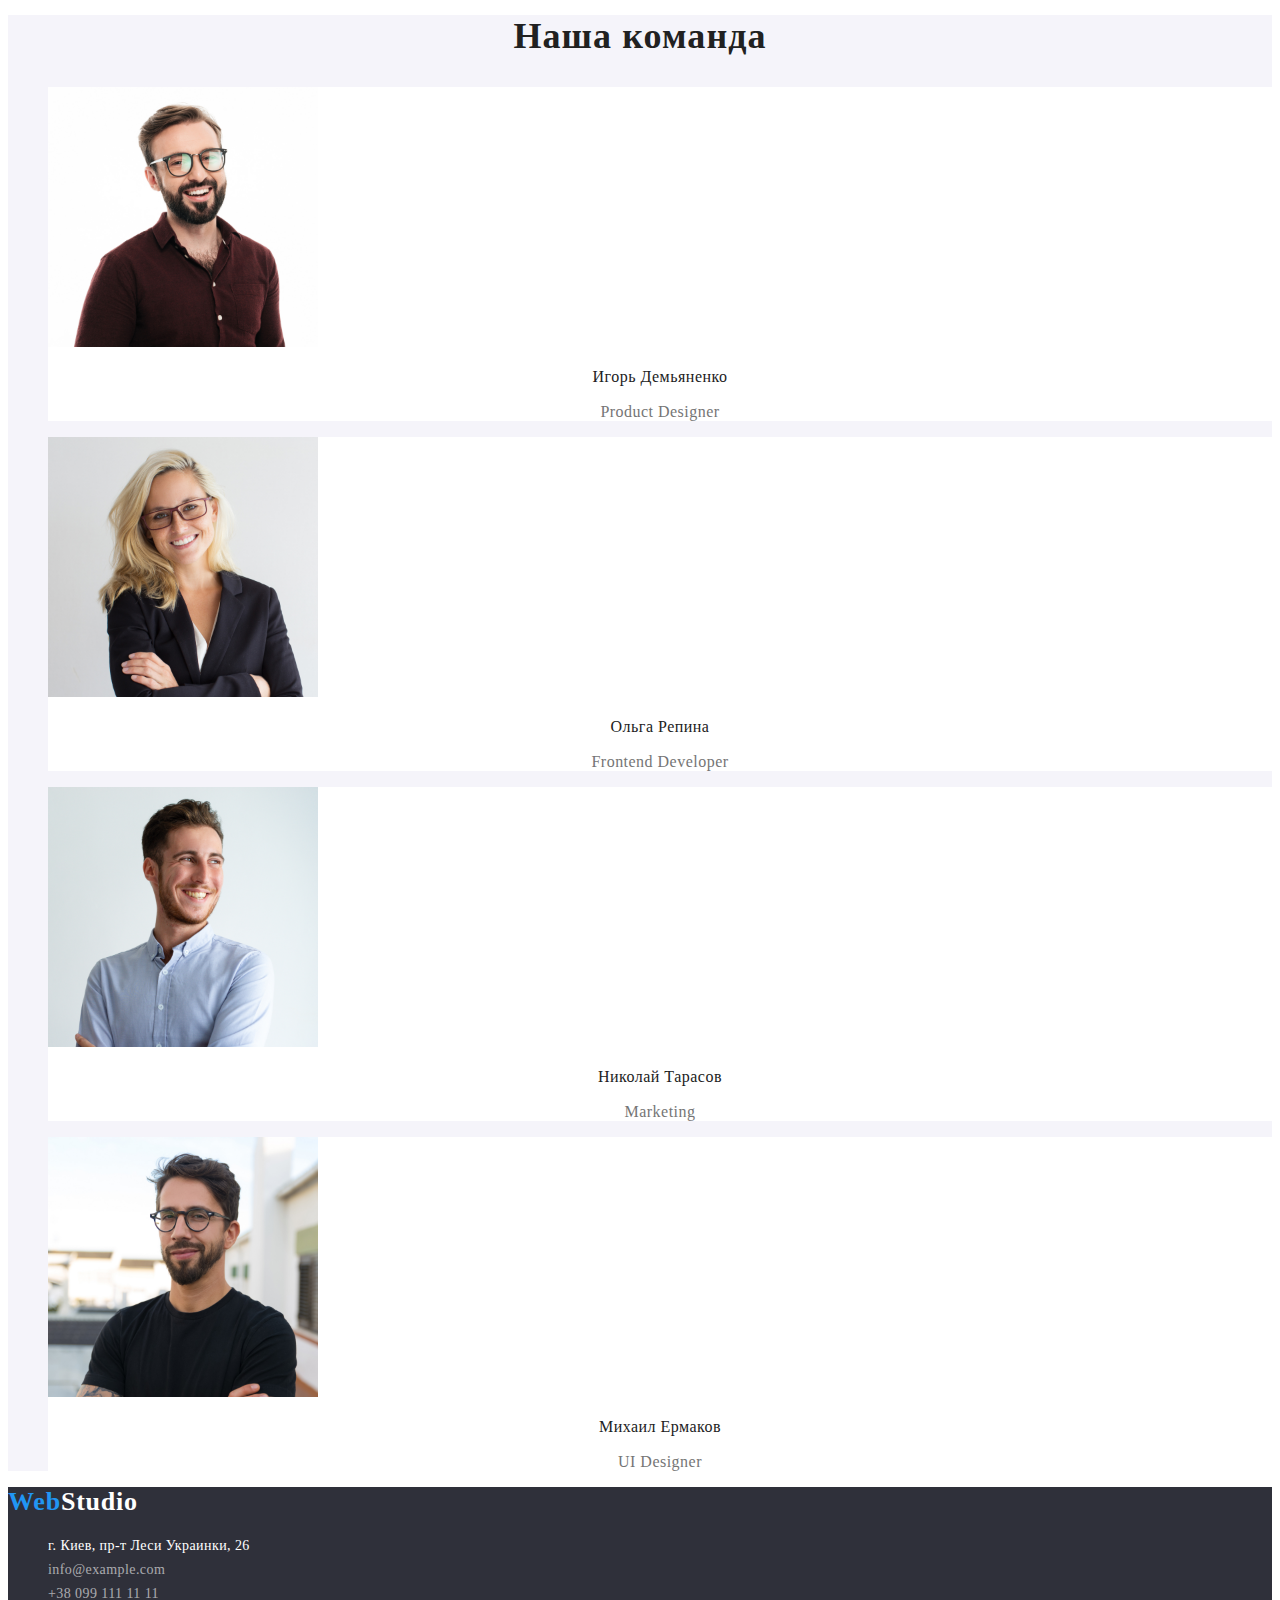
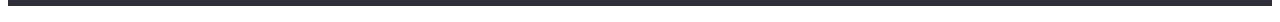
==== commit 682953e3: "homework 2" ====
--- a/index.html
+++ b/index.html
@@ -6,25 +6,30 @@
     <meta name="viewport" content="width=device-width, initial-scale=1.0">
     <title>Web Studio</title>
     <link rel="stylesheet" href="./css/styles.css">
+    <link rel="preconnect" href="https://fonts.googleapis.com">
+    <link rel="preconnect" href="https://fonts.gstatic.com" crossorigin>
+    <link href="https://fonts.googleapis.com/css2?family=Raleway:wght@700&family=Roboto:wght@400;500;700;900&display=swap"
+    rel="stylesheet">
+
 </head>
 <body>
     <header class="header">
          <nav class="header-nav">
-           <a class="header-logo" href=""><span>Web</span>Studio</a>
-            <ul class="header-list">
+           <a class="header-logo" href=""><span class="first-part-logo">Web</span>Studio</a>
+            <ul class="header-list list">
                 <li class="header-item">
-                    <a class="header-link" href="./index.html">Студия</a></li>
+                    <a class="header-link link" href="./index.html">Студия</a></li>
                 <li class="header-item">
-                    <a class="header-link" href="./portfolio.html">Портфолио</a></li>
+                    <a class="header-link link" href="./portfolio.html">Портфолио</a></li>
                 <li class="header-item">
-                    <a class="header-link" href="">Контакты</a></li>
+                    <a class="header-link link" href="">Контакты</a></li>
             </ul>
          </nav>
-            <ul class="header-list">
+            <ul class="header-list list">
                 <li class="header-item">
-                    <a class="header-link" href="mailto:info@devstudio.com">info@devstudio.com</a></li>
+                    <a class="header-link-contacts link" href="mailto:info@devstudio.com">info@devstudio.com</a></li>
                 <li class="header-item">
-                    <a class="header-link" href="tel:+380961111111">+38 096 111 11 11</a></li>
+                    <a class="header-link-contacts link" href="tel:+380961111111">+38 096 111 11 11</a></li>
             </ul>
     </header>
     <main>
@@ -34,7 +39,7 @@
         </section>
         <section class="benefits">
             <h2 class="benefits-title" hidden>Преимущества</h2>
-            <ul class="benefits-list">
+            <ul class="benefits-list list">
                 <li class="benefits-item">
                     <h3 class="benefits-title">Внимание к деталям</h3>
                     <p class="benefits-text">Идейные соображения, а также начало повседневной работы по формированию позиции.</p>
@@ -55,7 +60,7 @@
         </section>
         <section class="directions">
             <h2 class="directions-title">Чем мы занимаемся</h2>
-            <ul class="directions-list">
+            <ul class="directions-list list">
                 <li class="directions-item"><img src="./images/img1.jpg" width="370" height="294" alt="набор текста с клаватуры"></li>
                 <li class="directions-item"><img src="./images/img2.jpg" width="370" height="294" alt="набор контакта с телефона"></li>
                 <li class="directions-item"><img src="./images/img3.jpg" width="370" height="294" alt="выбор палитры цветов на планшете"></li>
@@ -63,42 +68,42 @@
         </section>
         <section class="team">
             <h2 class="team-title">Наша команда</h2>
-            <ul class="team-list">
+            <ul class="team-list list">
                 <li class="team-item">
                     <img src="./images/img4.jpg" width="270" height="260" alt="фото Игорь">
-                    <h3 class="team-title">Игорь Демьяненко</h3>
-                    <p class="team-text">Product Designer</p>
+                    <h3 class="team-item-title">Игорь Демьяненко</h3>
+                    <p class="team-item-text">Product Designer</p>
                 </li>
                 <li class="team-item">
                     <img src="./images/img5.jpg" width="270" height="260" alt="фото Ольга">
-                    <h3 class="team-title">Ольга Репина</h3>
-                    <p class="team-text">Frontend Developer</p>
+                    <h3 class="team-item-title">Ольга Репина</h3>
+                    <p class="team-item-text">Frontend Developer</p>
                 </li>
                 <li class="team-item">
-                    <img src="./images/img5.jpg" width="270" height="260" alt="фото Николай">
-                    <h3 class="team-title">Николай Тарасов</h3>
-                    <p class="team-text">Marketing</p>
+                    <img src="./images/img6.jpg" width="270" height="260" alt="фото Николай">
+                    <h3 class="team-item-title">Николай Тарасов</h3>
+                    <p class="team-item-text">Marketing</p>
                 </li>
                 <li class="team-item">
                     <img src="images/img7.jpg" width="270" height="260" alt="фото Михаил">
-                    <h3 class="team-title">Михаил Ермаков</h3>
-                    <p class="team-text">UI Designer</p>
+                    <h3 class="team-item-title">Михаил Ермаков</h3>
+                    <p class="team-item-text">UI Designer</p>
                 </li>
             </ul>
             
         </section>
     </main>
     <footer class="footer">
-        <a class="footer-link" href=""><span>Web</span>Studio</a>
+        <a class="footer-logo" href=""><span class="first-part-logo">Web</span>Studio</a>
         <address class="footer-contacts">
-            <ul class="footer-list">
+            <ul class="footer-list list">
                 <li class="footer-item">
-                    <a class="footer-link" href="https://goo.gl/maps/iAdEvqvcPD2PK2Wz8"
+                    <a class="footer-link-address link" href="https://goo.gl/maps/iAdEvqvcPD2PK2Wz8"
                      target="_blank"
                      rel="noopener nofollow noreferrer">г. Киев, пр-т Леси Украинки, 26</a>
                 </li>
-                <li class="footer-item"><a class="footer-link" href="mailto:info@example.com">info@example.com</a></li>
-                <li class="footer-item"><a class="footer-link" href="tel:+380991111111">+38 099 111 11 11</a></li>
+                <li class="footer-item"><a class="footer-link-contacts link" href="mailto:info@example.com">info@example.com</a></li>
+                <li class="footer-item"><a class="footer-link-contacts link" href="tel:+380991111111">+38 099 111 11 11</a></li>
             </ul>
         </address>
     </footer>
--- a/css/styles.css
+++ b/css/styles.css
@@ -0,0 +1,285 @@
+
+:root {
+    --header-background-color:#ECECEC;
+    --header-logo-color:#000000;
+    --main-title-color:#212121;
+    --second-title-color:#757575;
+    --accent-color:#2196F3;
+    --hero-title-color:#FFFFFF;
+    --hero-btn-color:#188ce8;
+    --hero-background-color:#2F303A;
+    --team-background-color:#F5F4FA;
+    --team-item-background-color:#FFFFFF;
+    --footer-background-color:#2F303A;
+    --projects-btn-background-color: #F5F4FA;
+    --projects-item-background-color:#EEEEEE;
+}
+
+.body {
+    font-family:'Roboto'}
+.list {
+    list-style: none;
+}
+.link,.header-logo,.footer-logo {
+    text-decoration: none;
+}
+
+/*----------------------HEADER----------------------*/
+
+
+.first-part-logo {
+    color: var(--accent-color);
+}
+
+.visually-hidden {
+    position: absolute;
+    width: 1px;
+    height: 1px;
+    margin: -1px;
+    border: 0;
+    padding: 0;
+    white-space: nowrap;
+    clip-path: inset(100%);
+    clip: rect(0 0 0 0);
+    overflow: hidden;
+}
+
+.header {
+    background-color: var(--header-background-color);
+}
+.header-nav {}
+
+.header-logo {font-family: 'Raleway';
+    font-weight: 700;
+    font-size: 26px;
+    line-height: 1.19;
+    letter-spacing: 0.03em;
+    color: var(--header-logo-color);}
+
+.header-link:hover,
+.header-link:focus {color: var(--accent-color);}
+
+.header-link-contacts:hover,
+.header-link-contacts:focus {color: var(--accent-color);}
+
+.header-item {}
+
+.header-link {
+    font-weight: 500;
+    font-size: 14px;
+    line-height: 1.14;
+    letter-spacing: 0.02em;
+    color: var(--main-title-color)}
+
+.header-link-contacts {
+    font-weight: 500;
+    font-size: 14px;
+    line-height: 1.14;
+    letter-spacing: 0.02em;
+    color: var(--second-title-color);
+}
+
+/*---------------------------HERO----------------*/
+
+.hero {
+    background-color: var(--hero-background-color);
+}
+
+.hero-title {
+    font-weight: 900;
+    font-size: 44px;
+    line-height: 1.36;
+    text-align: center;
+    letter-spacing: 0.06em;
+    text-transform: uppercase;
+    color: var(--hero-title-color);
+}
+
+.hero-btn:hover,
+.hero-btn:focus {
+      background-color: var(--hero-btn-color);
+}
+.hero-btn {
+    font-family:inherit;
+    background-color: var(--accent-color);
+    font-weight: 700;
+    font-size: 16px;
+    line-height: 1.88;
+    display: flex;
+    align-items: center;
+    text-align: center;
+    letter-spacing: 0.06em;
+    color: var(--hero-title-color);}
+
+/*-------------------------BENEFITS---------------------*/
+
+.benefits {}
+
+.benefits-title {
+    font-weight: 700;
+    font-size: 14px;
+    line-height: 1.14;
+    letter-spacing: 0.03em;
+    text-transform: uppercase;
+    color: var(--main-title-color)}
+
+.benefits-list {}
+
+.benefits-item {}
+
+.benefits-text {
+    font-weight: 400;
+    font-size: 14px;
+    line-height: 1.71;
+    letter-spacing: 0.03em;
+    color: var(--second-title-color)}
+
+/*---------------------DIRECTIONS---------------------*/
+
+.directions {}
+
+.directions-title {
+    font-weight: 700;
+    font-size: 36px;
+    line-height: 1.17;
+    text-align: center;
+    letter-spacing: 0.03em;
+    color: var(--main-title-color);
+}
+
+.directions-list {}
+
+.directions-item {}
+
+/*-----------------------TEAM---------------------*/
+
+.team {
+    background-color: var(--team-background-color);
+}
+
+.team-title {
+    font-weight: 700;
+    font-size: 36px;
+    line-height: 1.17;
+    text-align: center;
+    letter-spacing: 0.03em;
+    color: var(--main-title-color);
+}
+
+.team-item {
+    background-color: var(--team-item-background-color);
+}
+
+.team-item-title {
+    font-weight: 500;
+    font-size: 16px;
+    line-height: 1.19;
+    text-align: center;
+    letter-spacing: 0.03em;
+    color: var(--main-title-color);
+
+}
+
+.team-item-text {
+    font-weight: 400;
+    font-size: 16px;
+    line-height: 19px;
+    text-align: center;
+    letter-spacing: 0.03em;
+    color: var(--second-title-color);
+    
+}
+
+/*-----------------------FOOTER---------------------*/
+.footer {
+    background-color: var(--footer-background-color);
+}
+
+.footer-logo {
+    font-weight: 700;
+    font-size: 26px;
+    line-height: 1.19;
+    letter-spacing: 0.03em;
+    color: var(--hero-title-color);
+}
+
+
+
+.footer-contacts {
+    font-style: normal;
+}
+
+.footer-list {}
+
+.footer-item {}
+
+.footer-link {}
+
+.footer-link-address {
+    font-weight: 400;
+    font-size: 14px;
+    line-height: 1.71;
+    letter-spacing: 0.03em;
+    color: var(--hero-title-color);
+   }
+.footer-link-address:hover,
+.footer-link-address:focus {color: var(--accent-color);}
+
+
+.footer-link-contacts {
+    font-weight: 400;
+    font-size: 14px;
+    line-height: 1.71;
+    letter-spacing: 0.03em;
+    color: rgba(255, 255, 255, 0.6);
+}
+.footer-link-contacts:hover,
+.footer-link-contacts:focus {
+    color: var(--accent-color);
+}
+
+
+.projects-title {}
+
+.projects-list-btn {}
+
+.list {}
+
+.projects-item-btn:hover,
+.projects-item-btn:focus {
+    background-color: #2196F3;
+
+}
+
+
+
+.project-btn {
+    font-family: inherit;
+    font-weight: 500;
+    font-size: 16px;
+    line-height: 1.62;
+    text-align: center;
+    letter-spacing: 0.03em;
+    color: var(--main-title-color);
+    background-color: var(--projects-btn-background-color);
+}
+
+.projects-list {}
+
+.projects-item {
+    background-color: var(--projects-item-background-color) ;
+}
+
+.projects-name {
+    font-weight: 700;
+    font-size: 18px;
+    line-height: 2;
+    letter-spacing: 0.06em;
+    color: var(--main-title-color);}
+
+.projects-text {
+    font-weight: 400;
+    font-size: 16px;
+    line-height: 1.88;
+    letter-spacing: 0.03em;
+    color: var(--second-title-color)}